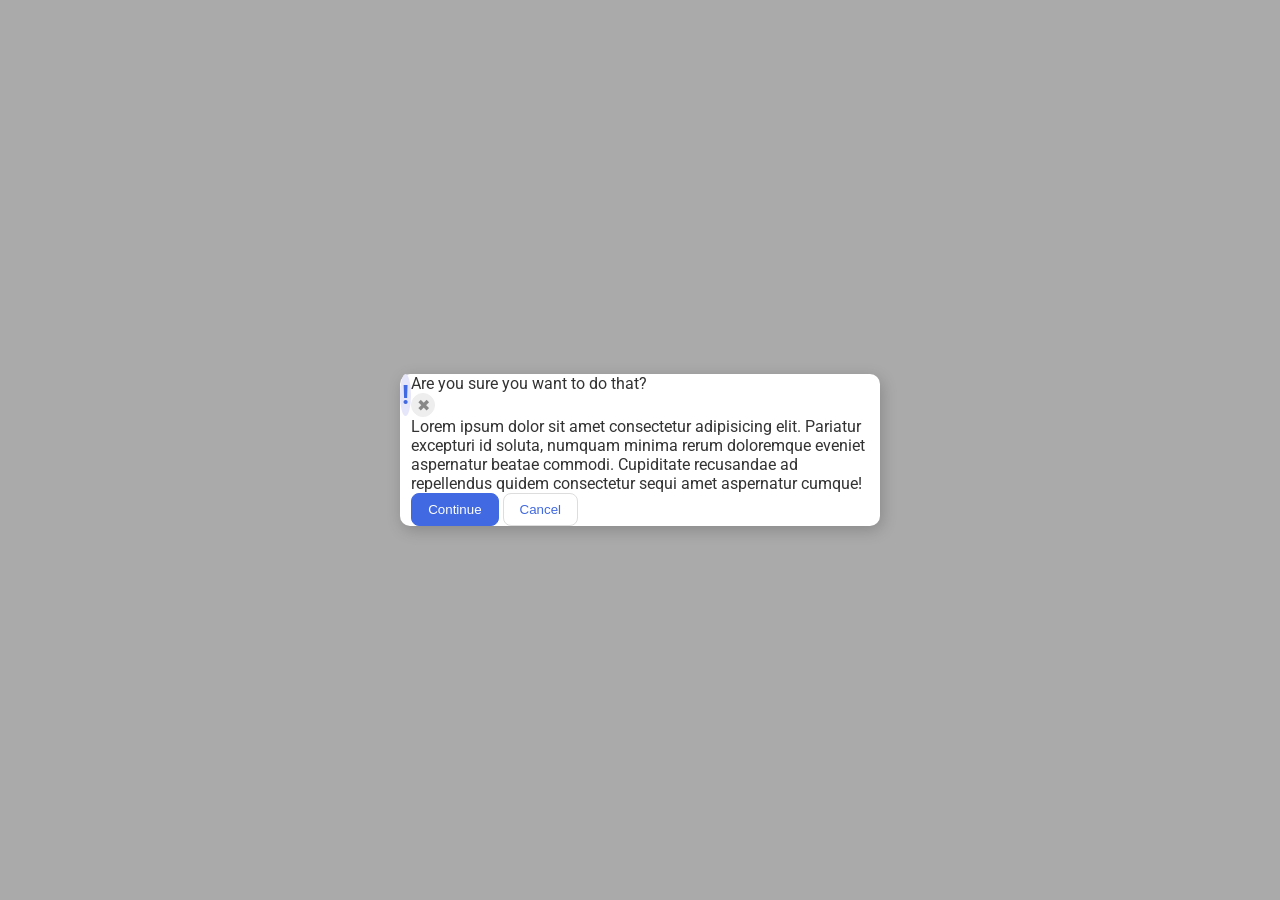
==== foundations/flex/05-flex-modal/index.html @ ae66d7f3 "added a div to seperate ! from text" ====
<!DOCTYPE html>
<html lang="en">
  <head>
    <meta charset="UTF-8">
    <meta http-equiv="X-UA-Compatible" content="IE=edge">
    <meta name="viewport" content="width=device-width, initial-scale=1.0">
    <link rel="stylesheet" href="style.css">
    <title>Modal</title>
  </head>
  <body>
    <div class="modal">
      <div class="icon">!</div>
      
      <div class="right-side">
      <div class="header">Are you sure you want to do that?</div>
      <button class="close-button">✖</button>
      <div class="text">Lorem ipsum dolor sit amet consectetur adipisicing elit. Pariatur excepturi id soluta, numquam minima rerum doloremque eveniet aspernatur beatae commodi. Cupiditate recusandae ad repellendus quidem consectetur sequi amet aspernatur cumque!</div>
      <button class="continue">Continue</button>
      <button class="cancel">Cancel</button>
      </div>
      
    </div>
  </body>
</html>
---- foundations/flex/05-flex-modal/style.css ----
@import url('https://fonts.googleapis.com/css2?family=Roboto:wght@400;700&display=swap');

html, body {
  height: 100%;
}

body {
  font-family: Roboto, sans-serif;
  margin: 0px;
  background: #aaa;
  color: #333;
  /* I'll give you this one for free lol */
  display: flex;
  align-items: center;
  justify-content: center;
}

.modal {
  background: white;
  width: 480px;
  border-radius: 10px;
  box-shadow: 2px 4px 16px rgba(0,0,0,.2);
}

.icon {
  color: royalblue;
  font-size: 26px;
  font-weight: 700;
  background: lavender;
  width: 42px;
  height: 42px;
  border-radius: 50%;
  display: flex;
  align-items: center;
  justify-content: center;
}

.close-button {
  background: #eee;
  border-radius: 50%;
  color: #888;
  font-weight: 400;
  font-size: 16px;
  height: 24px;
  width: 24px;
  display: flex;
  align-items: center;
  justify-content: center;
  border: 1px solid #eee;
  padding: 0;
}

button {
  cursor: pointer;
  padding: 8px 16px;
  border-radius: 8px;
}

button.continue {
  background: royalblue;
  border: 1px solid royalblue;
  color: white;
}

button.cancel {
  background: white;
  border: 1px solid #ddd;
  color: royalblue;
}

/*Code I added */

.modal {
  display: flex;
}
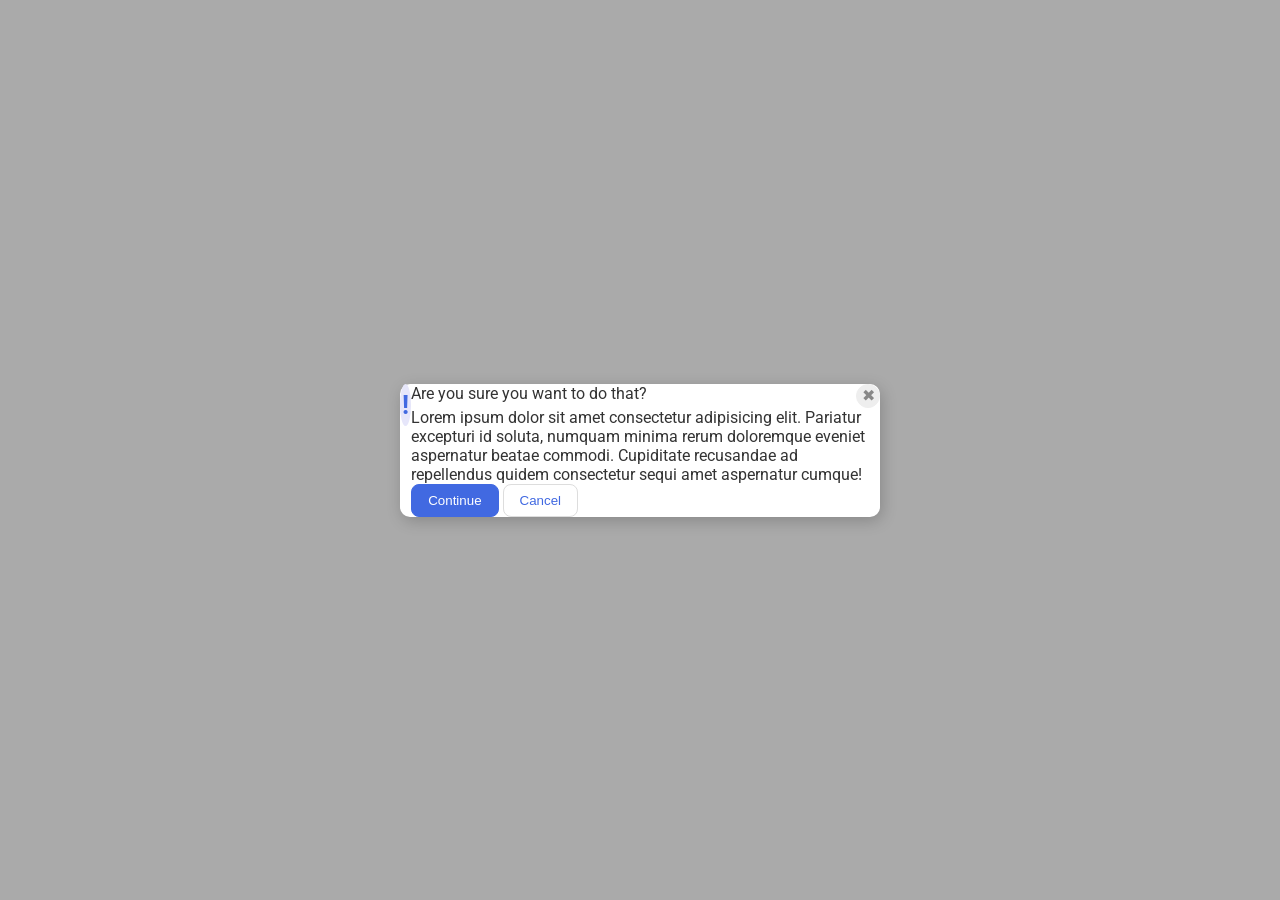
==== commit 37db3d9f: "added the s to right header class" ====
--- a/foundations/flex/05-flex-modal/index.html
+++ b/foundations/flex/05-flex-modal/index.html
@@ -12,13 +12,15 @@
       <div class="icon">!</div>
       
       <div class="right-side">
-      <div class="header">Are you sure you want to do that?</div>
-      <button class="close-button">✖</button>
+        <div class="right-header">
+          <div class="header">Are you sure you want to do that?</div>
+          <button class="close-button">✖</button>
+        </div>
       <div class="text">Lorem ipsum dolor sit amet consectetur adipisicing elit. Pariatur excepturi id soluta, numquam minima rerum doloremque eveniet aspernatur beatae commodi. Cupiditate recusandae ad repellendus quidem consectetur sequi amet aspernatur cumque!</div>
       <button class="continue">Continue</button>
       <button class="cancel">Cancel</button>
       </div>
-      
+
     </div>
   </body>
 </html>
--- a/foundations/flex/05-flex-modal/style.css
+++ b/foundations/flex/05-flex-modal/style.css
@@ -72,4 +72,9 @@
 
 .modal {
   display: flex;
+}
+
+.right-header {
+  display: flex;
+  justify-content: space-between;
 }
